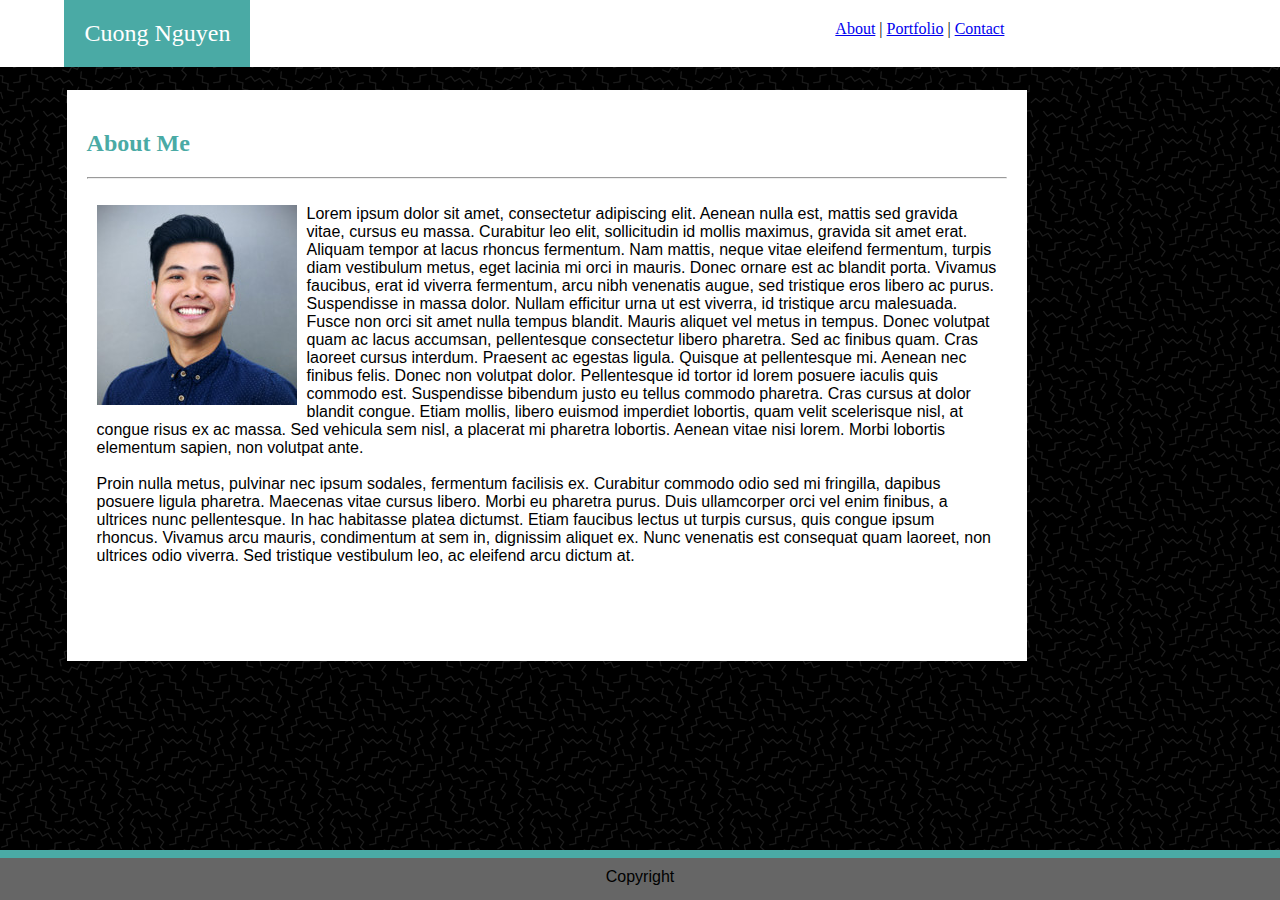
==== index.html @ 606e5cbc "messed around with mqueries" ====
<!DOCTYPE html>
<html lang="en">

<head>
    <meta charset="UTF-8">

    <title>Cuong's Portfolio</title>
    <link rel="stylesheet" type="text/css" href="assests\css\style.css">
    <meta name="viewport" content="width=device-width, initial-scale=1.0">
</head>

<body>

    <div>
        <header>
            <div class="headerclass" class="clearfix">
                <div class="name"> Cuong Nguyen </div>
            <nav>
                <a href="index.html">About</a> |
                <a href="portfolio.html">Portfolio</a> |
                <a href="contact.html">Contact</a>
            </nav>
            </div>
        </header>
        <div class="clearfix"></div>
    </div>

    <div class="content">

        <h2> About Me </h2>
        <hr>
        
        <div class=clearfix>
            <img src="assests/images/Cuong.jpg" alt="Picture of Cuong"/>
            <p class="bio">
            Lorem ipsum dolor sit amet, consectetur adipiscing elit. Aenean nulla est, mattis sed gravida vitae, cursus eu massa. Curabitur leo elit, sollicitudin id mollis maximus, gravida sit amet erat. Aliquam tempor at lacus rhoncus fermentum. Nam mattis, neque vitae eleifend fermentum, turpis diam vestibulum metus, eget lacinia mi orci in mauris. Donec ornare est ac blandit porta. Vivamus faucibus, erat id viverra fermentum, arcu nibh venenatis augue, sed tristique eros libero ac purus. Suspendisse in massa dolor. Nullam efficitur urna ut est viverra, id tristique arcu malesuada.
            
            <br>
            Fusce non orci sit amet nulla tempus blandit. Mauris aliquet vel metus in tempus. Donec volutpat quam ac lacus accumsan, pellentesque consectetur libero pharetra. Sed ac finibus quam. Cras laoreet cursus interdum. Praesent ac egestas ligula. Quisque at pellentesque mi. Aenean nec finibus felis. Donec non volutpat dolor. Pellentesque id tortor id lorem posuere iaculis quis commodo est. Suspendisse bibendum justo eu tellus commodo pharetra. Cras cursus at dolor blandit congue. Etiam mollis, libero euismod imperdiet lobortis, quam velit scelerisque nisl, at congue risus ex ac massa. Sed vehicula sem nisl, a placerat mi pharetra lobortis. Aenean vitae nisi lorem. Morbi lobortis elementum sapien, non volutpat ante.
            
            <br>
            <br>
            Proin nulla metus, pulvinar nec ipsum sodales, fermentum facilisis ex. Curabitur commodo odio sed mi fringilla, dapibus posuere ligula pharetra. Maecenas vitae cursus libero. Morbi eu pharetra purus. Duis ullamcorper orci vel enim finibus, a ultrices nunc pellentesque. In hac habitasse platea dictumst. Etiam faucibus lectus ut turpis cursus, quis congue ipsum rhoncus. Vivamus arcu mauris, condimentum at sem in, dignissim aliquet ex. Nunc venenatis est consequat quam laoreet, non ultrices odio viverra. Sed tristique vestibulum leo, ac eleifend arcu dictum at.
            </p>
        </div>
    </div>

    <footer>Copyright</footer>

</body>

</html>
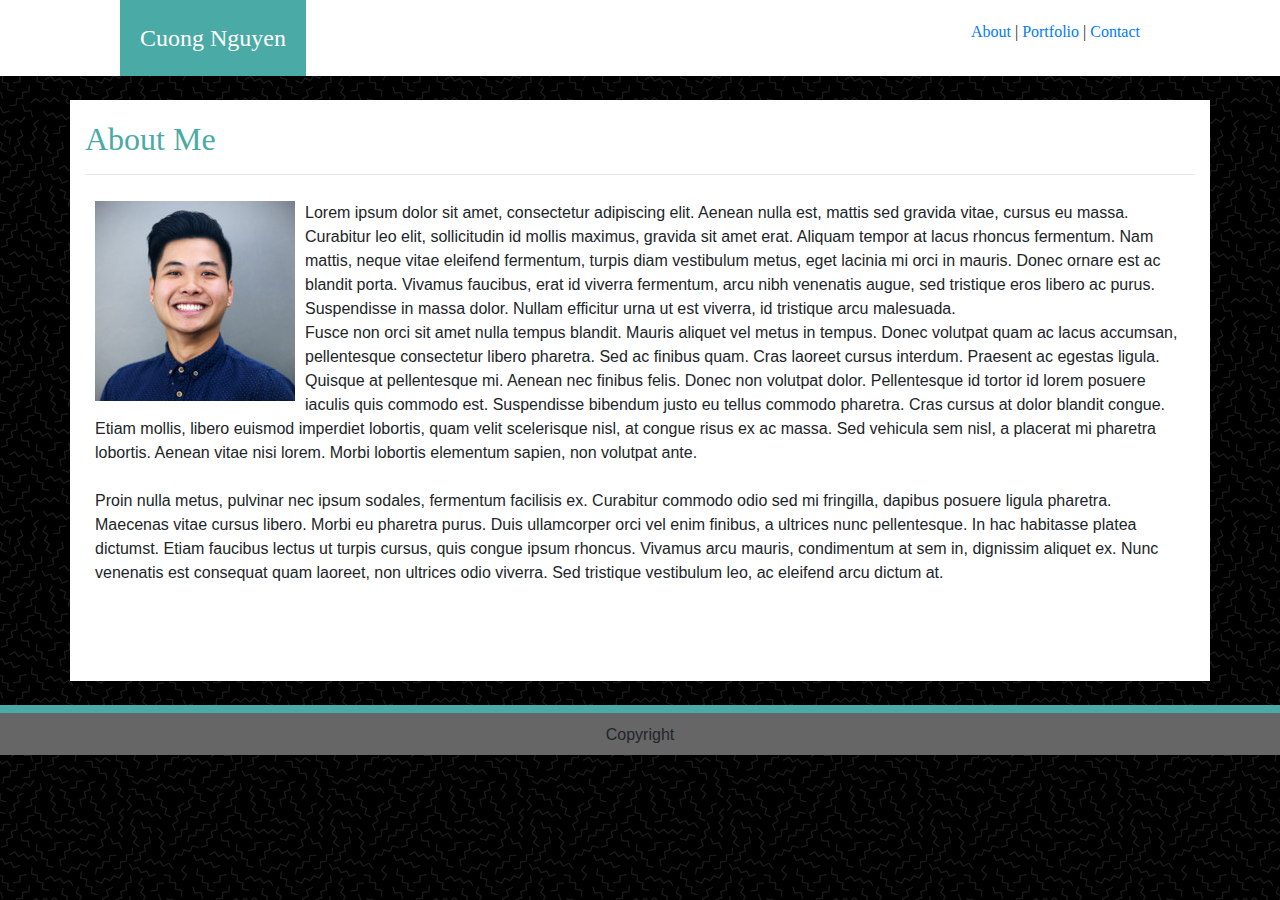
==== commit 2ef1b22d: "updated" ====
--- a/index.html
+++ b/index.html
@@ -4,48 +4,67 @@
 <head>
     <meta charset="UTF-8">
 
-    <title>Cuong's Portfolio</title>
+    <title>Cuong's Responsive Portfolio</title>
     <link rel="stylesheet" type="text/css" href="assests\css\style.css">
+    <link rel="stylesheet" href="https://stackpath.bootstrapcdn.com/bootstrap/4.3.1/css/bootstrap.min.css"
+        integrity="sha384-ggOyR0iXCbMQv3Xipma34MD+dH/1fQ784/j6cY/iJTQUOhcWr7x9JvoRxT2MZw1T" crossorigin="anonymous">
     <meta name="viewport" content="width=device-width, initial-scale=1.0">
 </head>
 
 <body>
-
-    <div>
-        <header>
-            <div class="headerclass" class="clearfix">
+    <div class="container">
+        <div class="container">
+            <header>
                 <div class="name"> Cuong Nguyen </div>
-            <nav>
-                <a href="index.html">About</a> |
-                <a href="portfolio.html">Portfolio</a> |
-                <a href="contact.html">Contact</a>
-            </nav>
-            </div>
-        </header>
-        <div class="clearfix"></div>
+                <nav>
+                    <a href="index.html">About</a> |
+                    <a href="portfolio.html">Portfolio</a> |
+                    <a href="contact.html">Contact</a>
+                </nav>
+            </header>
+        </div>
     </div>
 
-    <div class="content">
-
+    <div class="clearfix navbarcolor"></div>
+    <br>
+    <div class="content container">
         <h2> About Me </h2>
         <hr>
-        
         <div class=clearfix>
-            <img src="assests/images/Cuong.jpg" alt="Picture of Cuong"/>
+            <img src="assests/images/Cuong.jpg" alt="Picture of Cuong" />
             <p class="bio">
-            Lorem ipsum dolor sit amet, consectetur adipiscing elit. Aenean nulla est, mattis sed gravida vitae, cursus eu massa. Curabitur leo elit, sollicitudin id mollis maximus, gravida sit amet erat. Aliquam tempor at lacus rhoncus fermentum. Nam mattis, neque vitae eleifend fermentum, turpis diam vestibulum metus, eget lacinia mi orci in mauris. Donec ornare est ac blandit porta. Vivamus faucibus, erat id viverra fermentum, arcu nibh venenatis augue, sed tristique eros libero ac purus. Suspendisse in massa dolor. Nullam efficitur urna ut est viverra, id tristique arcu malesuada.
-            
-            <br>
-            Fusce non orci sit amet nulla tempus blandit. Mauris aliquet vel metus in tempus. Donec volutpat quam ac lacus accumsan, pellentesque consectetur libero pharetra. Sed ac finibus quam. Cras laoreet cursus interdum. Praesent ac egestas ligula. Quisque at pellentesque mi. Aenean nec finibus felis. Donec non volutpat dolor. Pellentesque id tortor id lorem posuere iaculis quis commodo est. Suspendisse bibendum justo eu tellus commodo pharetra. Cras cursus at dolor blandit congue. Etiam mollis, libero euismod imperdiet lobortis, quam velit scelerisque nisl, at congue risus ex ac massa. Sed vehicula sem nisl, a placerat mi pharetra lobortis. Aenean vitae nisi lorem. Morbi lobortis elementum sapien, non volutpat ante.
-            
-            <br>
-            <br>
-            Proin nulla metus, pulvinar nec ipsum sodales, fermentum facilisis ex. Curabitur commodo odio sed mi fringilla, dapibus posuere ligula pharetra. Maecenas vitae cursus libero. Morbi eu pharetra purus. Duis ullamcorper orci vel enim finibus, a ultrices nunc pellentesque. In hac habitasse platea dictumst. Etiam faucibus lectus ut turpis cursus, quis congue ipsum rhoncus. Vivamus arcu mauris, condimentum at sem in, dignissim aliquet ex. Nunc venenatis est consequat quam laoreet, non ultrices odio viverra. Sed tristique vestibulum leo, ac eleifend arcu dictum at.
+                Lorem ipsum dolor sit amet, consectetur adipiscing elit. Aenean nulla est, mattis sed gravida vitae,
+                cursus eu massa. Curabitur leo elit, sollicitudin id mollis maximus, gravida sit amet erat. Aliquam
+                tempor at lacus rhoncus fermentum. Nam mattis, neque vitae eleifend fermentum, turpis diam
+                vestibulum metus, eget lacinia mi orci in mauris. Donec ornare est ac blandit porta. Vivamus
+                faucibus, erat id viverra fermentum, arcu nibh venenatis augue, sed tristique eros libero ac purus.
+                Suspendisse in massa dolor. Nullam efficitur urna ut est viverra, id tristique arcu malesuada.
+
+                <br>
+                Fusce non orci sit amet nulla tempus blandit. Mauris aliquet vel metus in tempus. Donec volutpat
+                quam ac lacus accumsan, pellentesque consectetur libero pharetra. Sed ac finibus quam. Cras laoreet
+                cursus interdum. Praesent ac egestas ligula. Quisque at pellentesque mi. Aenean nec finibus felis.
+                Donec non volutpat dolor. Pellentesque id tortor id lorem posuere iaculis quis commodo est.
+                Suspendisse bibendum justo eu tellus commodo pharetra. Cras cursus at dolor blandit congue. Etiam
+                mollis, libero euismod imperdiet lobortis, quam velit scelerisque nisl, at congue risus ex ac massa.
+                Sed vehicula sem nisl, a placerat mi pharetra lobortis. Aenean vitae nisi lorem. Morbi lobortis
+                elementum sapien, non volutpat ante.
+
+                <br>
+                <br>
+                Proin nulla metus, pulvinar nec ipsum sodales, fermentum facilisis ex. Curabitur commodo odio sed mi
+                fringilla, dapibus posuere ligula pharetra. Maecenas vitae cursus libero. Morbi eu pharetra purus.
+                Duis ullamcorper orci vel enim finibus, a ultrices nunc pellentesque. In hac habitasse platea
+                dictumst. Etiam faucibus lectus ut turpis cursus, quis congue ipsum rhoncus. Vivamus arcu mauris,
+                condimentum at sem in, dignissim aliquet ex. Nunc venenatis est consequat quam laoreet, non ultrices
+                odio viverra. Sed tristique vestibulum leo, ac eleifend arcu dictum at.
             </p>
         </div>
     </div>
+    <br>
+    <footer>Copyright</footer>
 
-    <footer>Copyright</footer>
+    </div>
 
 </body>
 
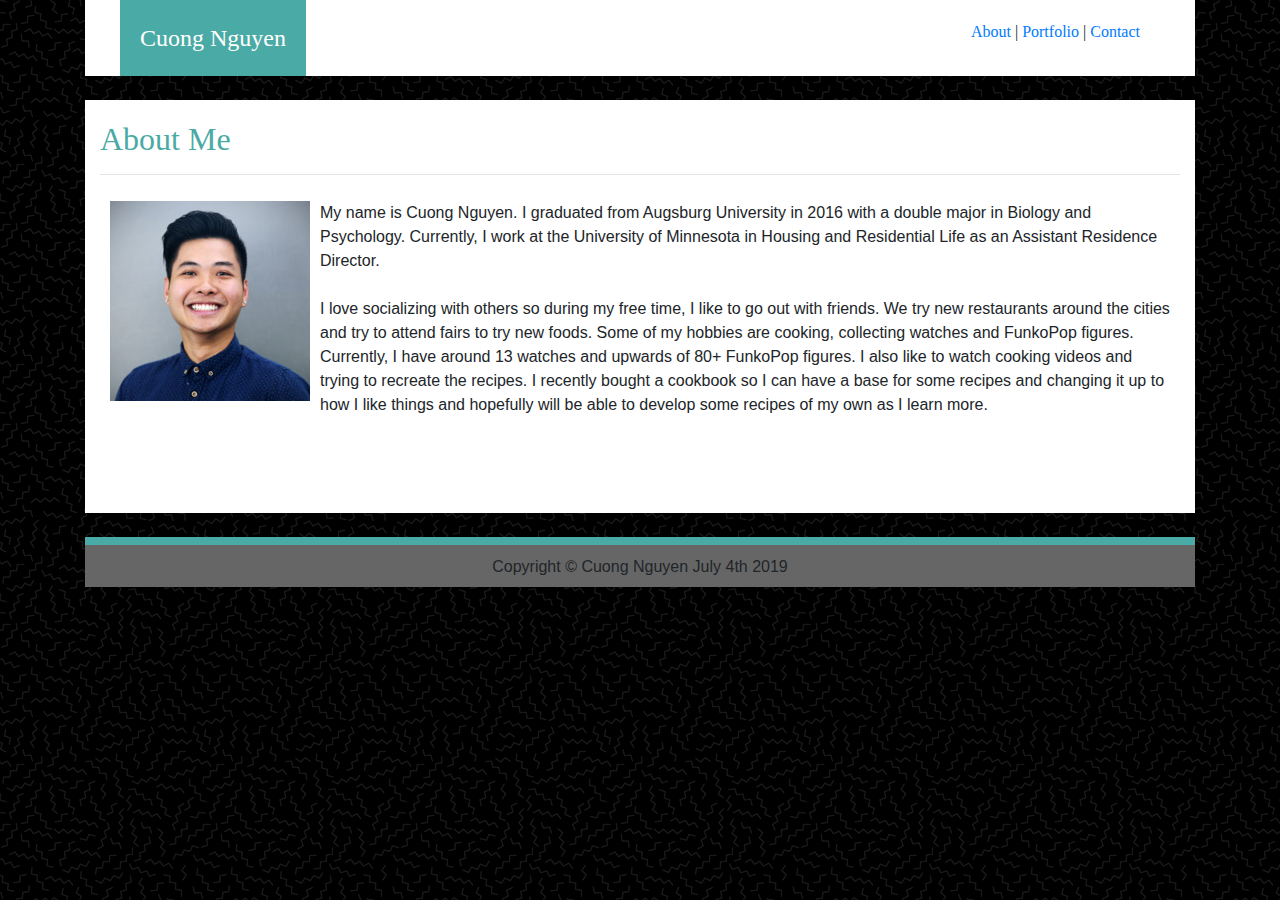
==== commit c9e7bcd7: "updated things" ====
--- a/index.html
+++ b/index.html
@@ -23,49 +23,34 @@
                 </nav>
             </header>
         </div>
+        <div class="clearfix navbarcolor"></div>
+        <br>
+        <div class="content container">
+            <h2> About Me </h2>
+            <hr>
+            <div class=clearfix>
+                <img src="assests/images/Cuong.jpg" alt="Picture of Cuong" />
+                <p class="bio">
+                    My name is Cuong Nguyen. I graduated from Augsburg University in 2016 with a double major in Biology
+                    and
+                    Psychology. Currently, I work at the University of Minnesota in Housing and Residential Life as an
+                    Assistant Residence Director.
+                    <br>
+                    <br>
+                    I love socializing with others so during my free time, I like to go out with friends. We try new
+                    restaurants around the cities and try to attend fairs to try new foods. Some of my hobbies are
+                    cooking,
+                    collecting watches and FunkoPop figures. Currently, I have around 13 watches and upwards of 80+
+                    FunkoPop
+                    figures. I also like to watch cooking videos and trying to recreate the recipes. I recently bought a
+                    cookbook so I can have a base for some recipes and changing it up to how I like things and hopefully
+                    will be able to develop some recipes of my own as I learn more.
+                </p>
+            </div>
+        </div>
+        <br>
+        <footer>Copyright © Cuong Nguyen July 4th 2019</footer>
     </div>
-
-    <div class="clearfix navbarcolor"></div>
-    <br>
-    <div class="content container">
-        <h2> About Me </h2>
-        <hr>
-        <div class=clearfix>
-            <img src="assests/images/Cuong.jpg" alt="Picture of Cuong" />
-            <p class="bio">
-                Lorem ipsum dolor sit amet, consectetur adipiscing elit. Aenean nulla est, mattis sed gravida vitae,
-                cursus eu massa. Curabitur leo elit, sollicitudin id mollis maximus, gravida sit amet erat. Aliquam
-                tempor at lacus rhoncus fermentum. Nam mattis, neque vitae eleifend fermentum, turpis diam
-                vestibulum metus, eget lacinia mi orci in mauris. Donec ornare est ac blandit porta. Vivamus
-                faucibus, erat id viverra fermentum, arcu nibh venenatis augue, sed tristique eros libero ac purus.
-                Suspendisse in massa dolor. Nullam efficitur urna ut est viverra, id tristique arcu malesuada.
-
-                <br>
-                Fusce non orci sit amet nulla tempus blandit. Mauris aliquet vel metus in tempus. Donec volutpat
-                quam ac lacus accumsan, pellentesque consectetur libero pharetra. Sed ac finibus quam. Cras laoreet
-                cursus interdum. Praesent ac egestas ligula. Quisque at pellentesque mi. Aenean nec finibus felis.
-                Donec non volutpat dolor. Pellentesque id tortor id lorem posuere iaculis quis commodo est.
-                Suspendisse bibendum justo eu tellus commodo pharetra. Cras cursus at dolor blandit congue. Etiam
-                mollis, libero euismod imperdiet lobortis, quam velit scelerisque nisl, at congue risus ex ac massa.
-                Sed vehicula sem nisl, a placerat mi pharetra lobortis. Aenean vitae nisi lorem. Morbi lobortis
-                elementum sapien, non volutpat ante.
-
-                <br>
-                <br>
-                Proin nulla metus, pulvinar nec ipsum sodales, fermentum facilisis ex. Curabitur commodo odio sed mi
-                fringilla, dapibus posuere ligula pharetra. Maecenas vitae cursus libero. Morbi eu pharetra purus.
-                Duis ullamcorper orci vel enim finibus, a ultrices nunc pellentesque. In hac habitasse platea
-                dictumst. Etiam faucibus lectus ut turpis cursus, quis congue ipsum rhoncus. Vivamus arcu mauris,
-                condimentum at sem in, dignissim aliquet ex. Nunc venenatis est consequat quam laoreet, non ultrices
-                odio viverra. Sed tristique vestibulum leo, ac eleifend arcu dictum at.
-            </p>
-        </div>
-    </div>
-    <br>
-    <footer>Copyright</footer>
-
-    </div>
-
 </body>
 
 </html>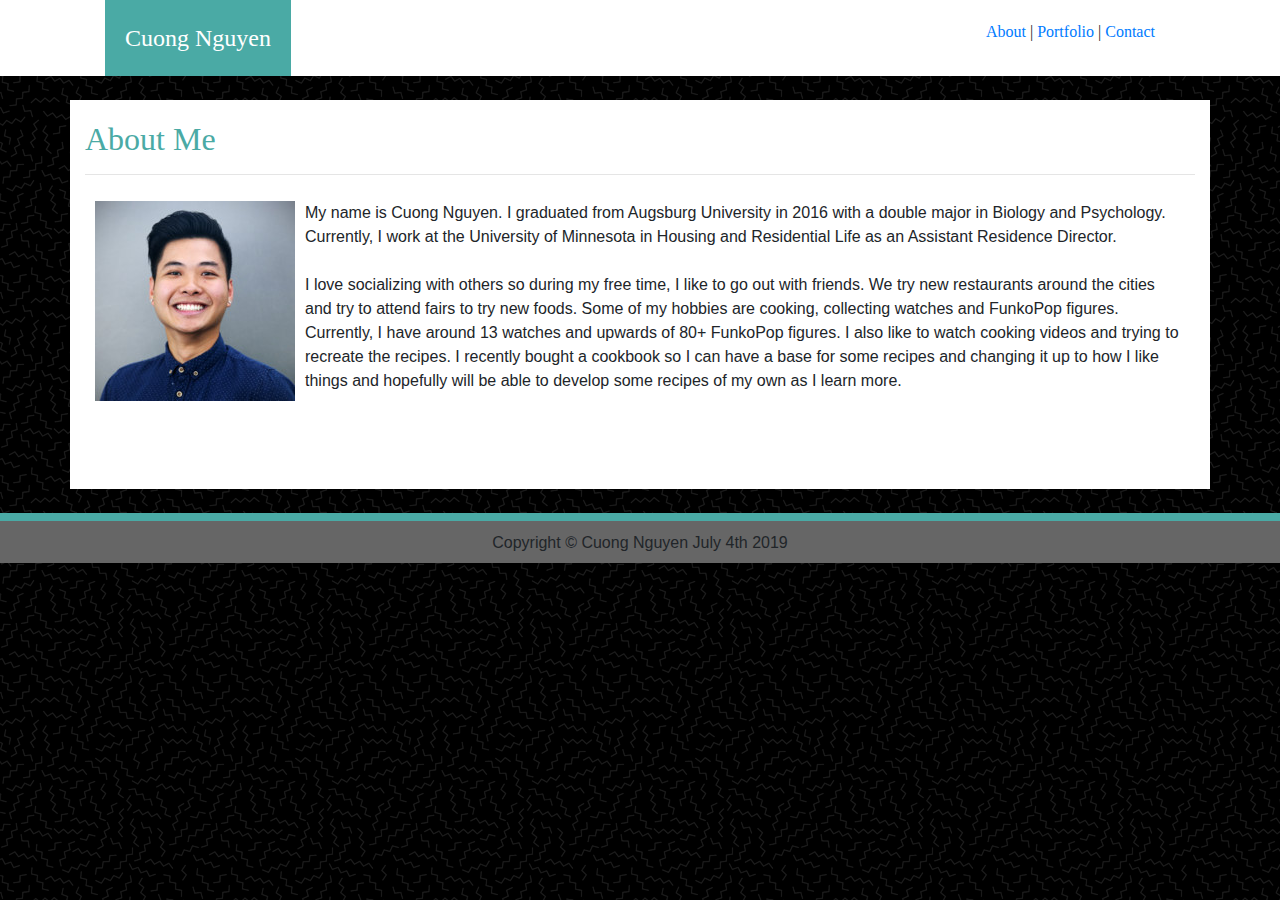
==== commit 9fb0831d: "edits" ====
--- a/index.html
+++ b/index.html
@@ -13,44 +13,42 @@
 
 <body>
     <div class="container">
-        <div class="container">
-            <header>
-                <div class="name"> Cuong Nguyen </div>
-                <nav>
-                    <a href="index.html">About</a> |
-                    <a href="portfolio.html">Portfolio</a> |
-                    <a href="contact.html">Contact</a>
-                </nav>
-            </header>
+        <header>
+            <div class="name"> Cuong Nguyen </div>
+            <nav>
+                <a href="index.html">About</a> |
+                <a href="portfolio.html">Portfolio</a> |
+                <a href="contact.html">Contact</a>
+            </nav>
+        </header>
+    </div>
+    <div class="clearfix navbarcolor"></div>
+    <br>
+    <div class="content container">
+        <h2> About Me </h2>
+        <hr>
+        <div class=clearfix>
+            <img src="assests/images/Cuong.jpg" alt="Picture of Cuong" />
+            <p class="bio">
+                My name is Cuong Nguyen. I graduated from Augsburg University in 2016 with a double major in Biology
+                and
+                Psychology. Currently, I work at the University of Minnesota in Housing and Residential Life as an
+                Assistant Residence Director.
+                <br>
+                <br>
+                I love socializing with others so during my free time, I like to go out with friends. We try new
+                restaurants around the cities and try to attend fairs to try new foods. Some of my hobbies are
+                cooking,
+                collecting watches and FunkoPop figures. Currently, I have around 13 watches and upwards of 80+
+                FunkoPop
+                figures. I also like to watch cooking videos and trying to recreate the recipes. I recently bought a
+                cookbook so I can have a base for some recipes and changing it up to how I like things and hopefully
+                will be able to develop some recipes of my own as I learn more.
+            </p>
         </div>
-        <div class="clearfix navbarcolor"></div>
-        <br>
-        <div class="content container">
-            <h2> About Me </h2>
-            <hr>
-            <div class=clearfix>
-                <img src="assests/images/Cuong.jpg" alt="Picture of Cuong" />
-                <p class="bio">
-                    My name is Cuong Nguyen. I graduated from Augsburg University in 2016 with a double major in Biology
-                    and
-                    Psychology. Currently, I work at the University of Minnesota in Housing and Residential Life as an
-                    Assistant Residence Director.
-                    <br>
-                    <br>
-                    I love socializing with others so during my free time, I like to go out with friends. We try new
-                    restaurants around the cities and try to attend fairs to try new foods. Some of my hobbies are
-                    cooking,
-                    collecting watches and FunkoPop figures. Currently, I have around 13 watches and upwards of 80+
-                    FunkoPop
-                    figures. I also like to watch cooking videos and trying to recreate the recipes. I recently bought a
-                    cookbook so I can have a base for some recipes and changing it up to how I like things and hopefully
-                    will be able to develop some recipes of my own as I learn more.
-                </p>
-            </div>
-        </div>
-        <br>
-        <footer>Copyright © Cuong Nguyen July 4th 2019</footer>
     </div>
+    <br>
+    <footer>Copyright © Cuong Nguyen July 4th 2019</footer>
 </body>
 
 </html>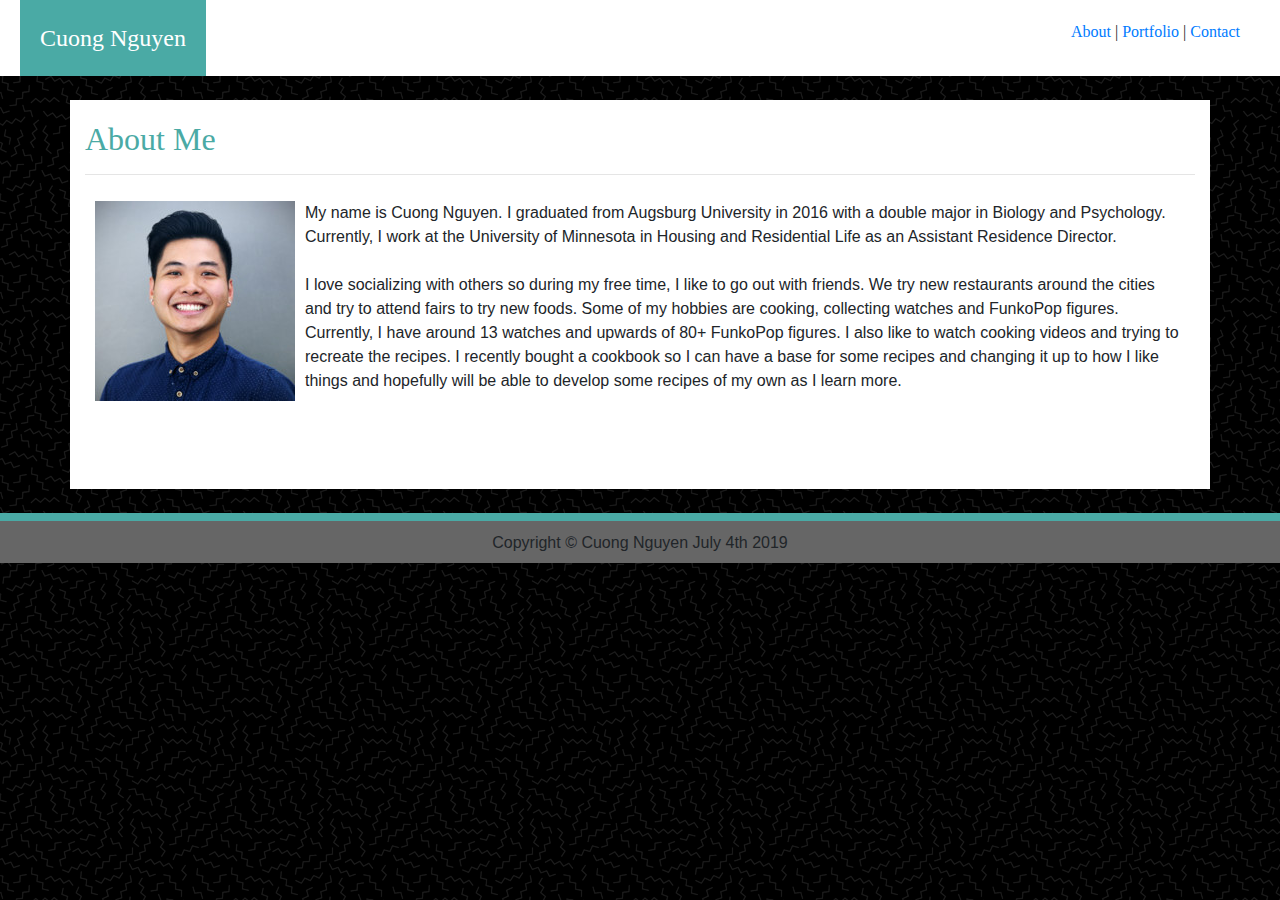
==== commit 54ff3331: "640 is done or as close as I can get it" ====
--- a/index.html
+++ b/index.html
@@ -6,29 +6,27 @@
 
     <title>Cuong's Responsive Portfolio</title>
     <link rel="stylesheet" type="text/css" href="assests\css\style.css">
+    <meta name="viewport" content="width=device-width, initial-scale=1.0">
     <link rel="stylesheet" href="https://stackpath.bootstrapcdn.com/bootstrap/4.3.1/css/bootstrap.min.css"
         integrity="sha384-ggOyR0iXCbMQv3Xipma34MD+dH/1fQ784/j6cY/iJTQUOhcWr7x9JvoRxT2MZw1T" crossorigin="anonymous">
-    <meta name="viewport" content="width=device-width, initial-scale=1.0">
 </head>
 
 <body>
-    <div class="container">
-        <header>
-            <div class="name"> Cuong Nguyen </div>
-            <nav>
-                <a href="index.html">About</a> |
-                <a href="portfolio.html">Portfolio</a> |
-                <a href="contact.html">Contact</a>
-            </nav>
-        </header>
-    </div>
+    <header>
+        <div class="name"> Cuong Nguyen </div>
+        <nav>
+            <a href="index.html">About</a> |
+            <a href="portfolio.html">Portfolio</a> |
+            <a href="contact.html">Contact</a>
+        </nav>
+    </header>
     <div class="clearfix navbarcolor"></div>
     <br>
     <div class="content container">
         <h2> About Me </h2>
         <hr>
         <div class=clearfix>
-            <img src="assests/images/Cuong.jpg" alt="Picture of Cuong" />
+            <img src="assests/images/Cuong.jpg" alt="Picture of Cuong" class="picofcuong"/>
             <p class="bio">
                 My name is Cuong Nguyen. I graduated from Augsburg University in 2016 with a double major in Biology
                 and
